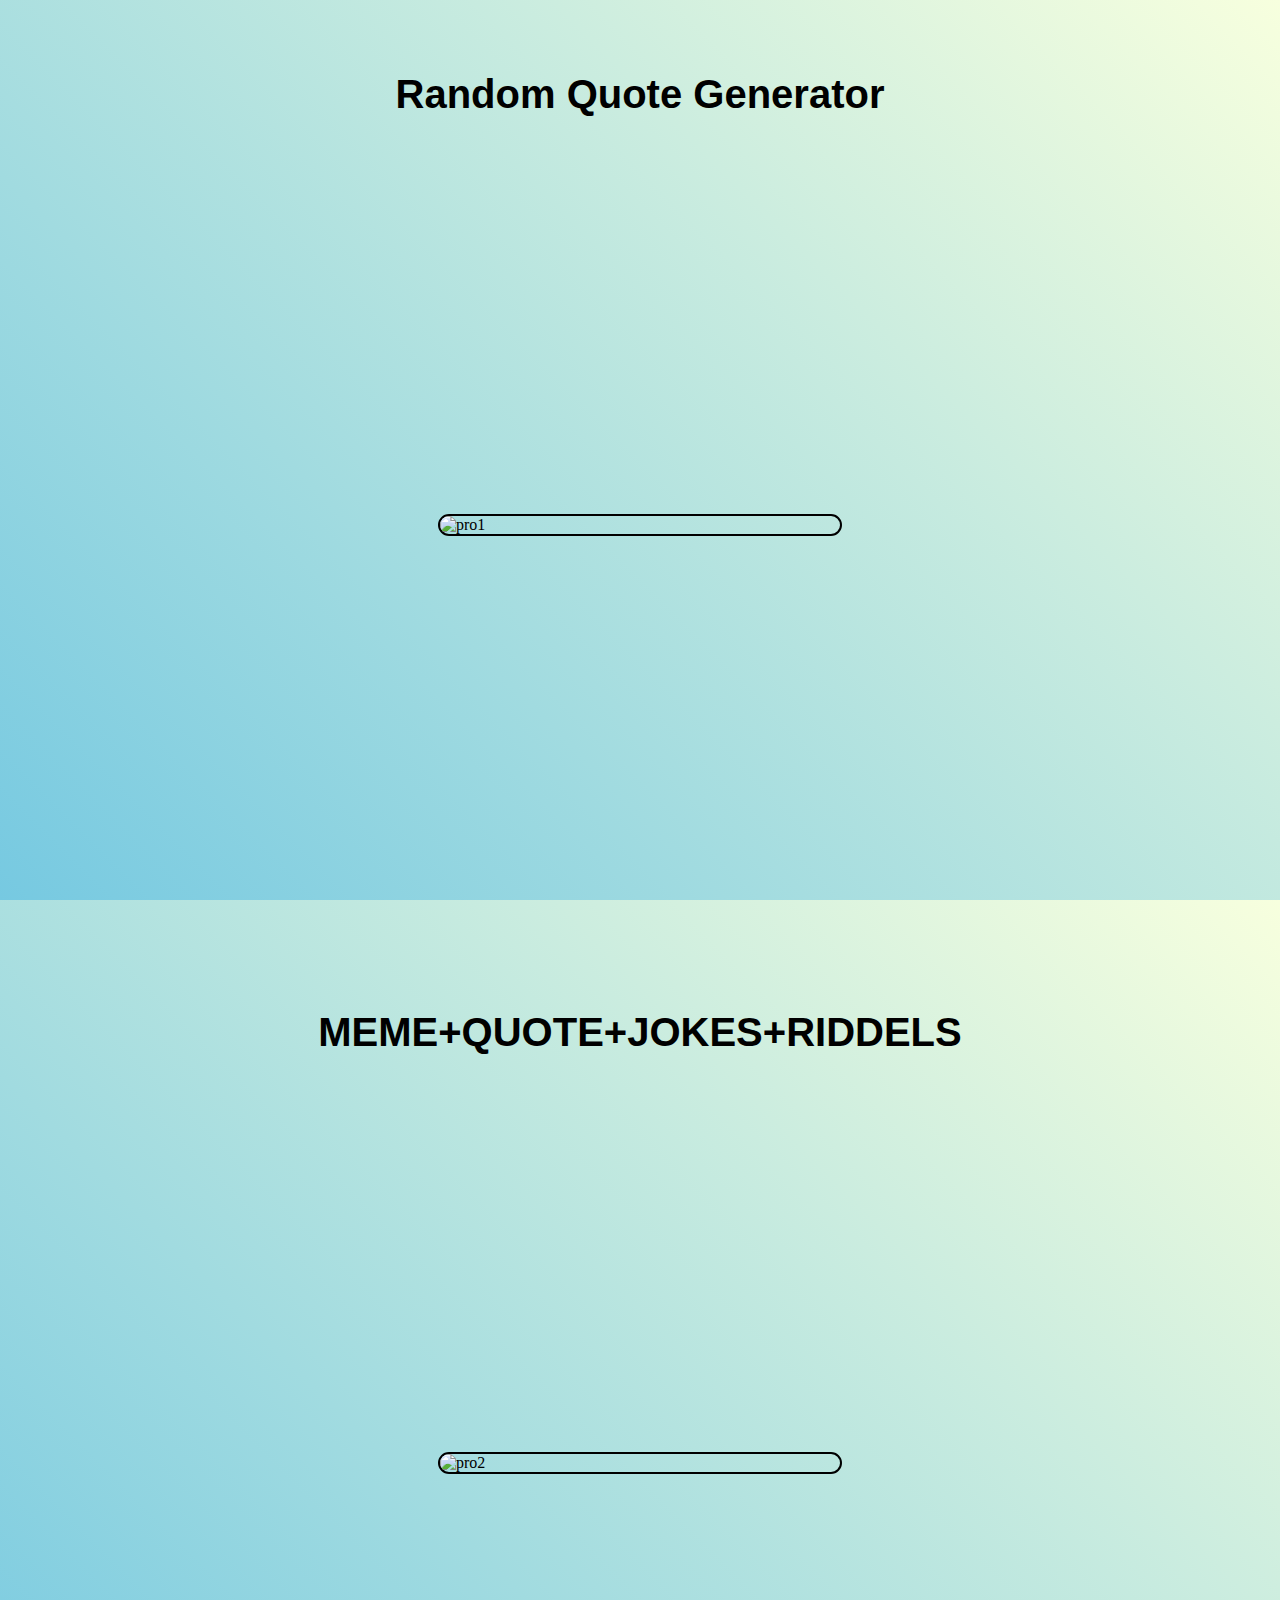
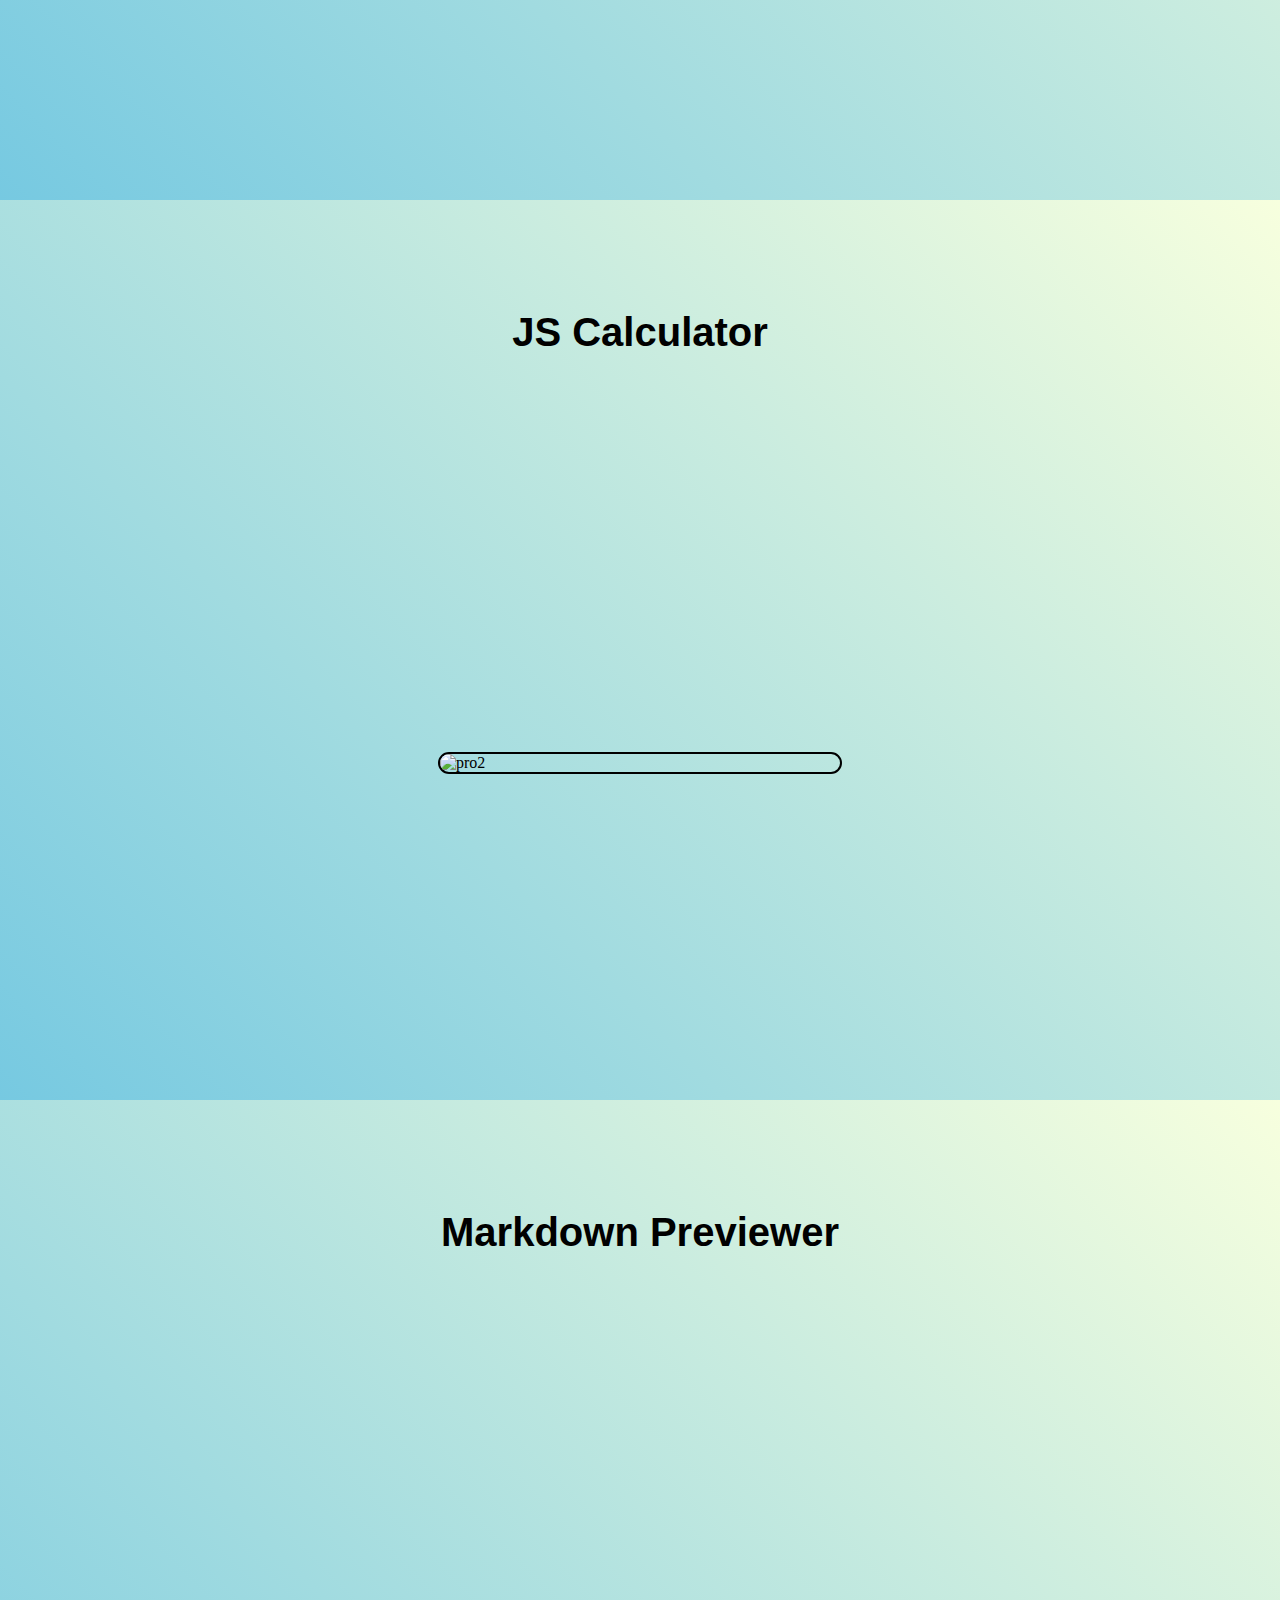
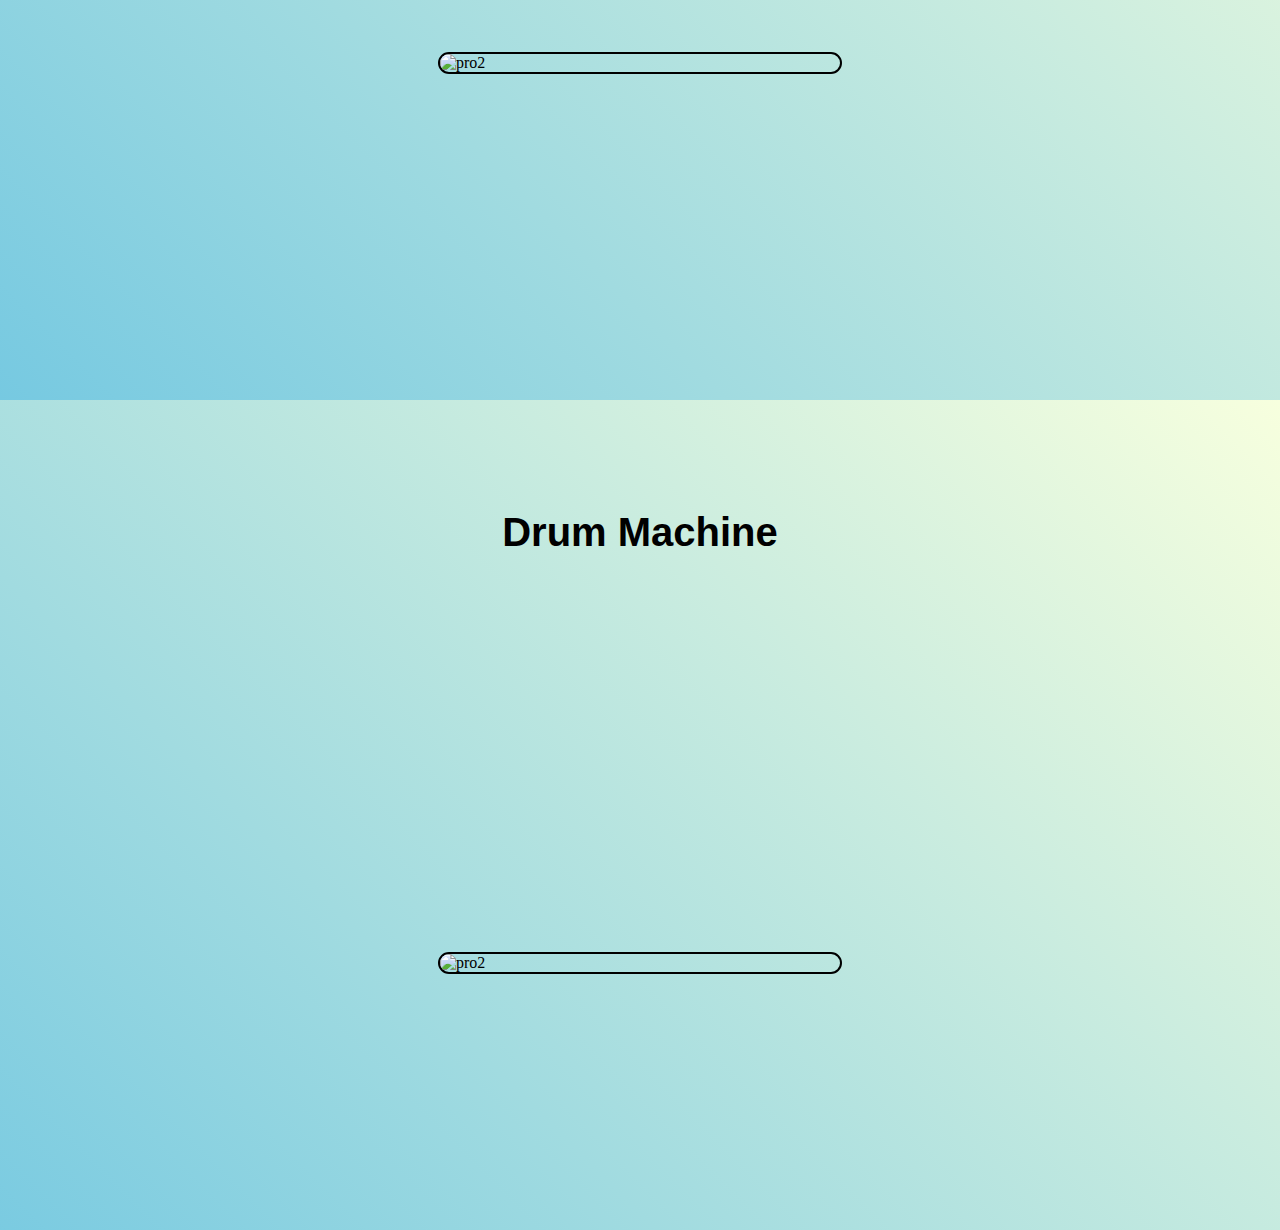
==== projects.html @ c42894fe "Add files via upload" ====
<!DOCTYPE html>
<html lang="en">
<head>
    <meta charset="UTF-8">
    <meta name="viewport" content="width=device-width, initial-scale=1.0">
    <title>Projects</title>
    <link rel="stylesheet" href="projects.css"/>
</head>
<body>
    <div class="grid-container">
        <h2>Random Quote Generator</h2>
        <div class="image-container">
            <img src="images/pro1.png" alt="pro1"/>
            <a href="https://eshwar-2410.github.io/Random_Quote_genearator/" class="click_me" target="_blank">click me</a>
        </div>
       
    </div>
    <div class="grid-container1">
        <h2>MEME+QUOTE+JOKES+RIDDELS</h2>
        <div class="image-container">
            <img src="https://tse4.mm.bing.net/th?id=OIP.fiLJJGqKignBPfiwbYz3aQHaFl&pid=Api&P=0&h=180" alt="pro2"/>
            <a href="https://eshwar-2410.github.io/Random_gen/" class="click_me" target="_blank">click me</a>
        </div>
    </div>
    <div class="grid-container2">
        <h2>JS Calculator</h2>
        <div class="image-container">
            <img src="images/calc.png" alt="pro2"/>
            <a href="https://eshwar-2410.github.io/JS_Calculator/" class="click_me" target="_blank">click me</a>
        </div>
    </div>
    <div class="grid-container3">
        <h2>Markdown Previewer</h2>
        <div class="image-container">
            <img src="images/mar.png" alt="pro2"/>
            <a href="https://eshwar-2410.github.io/MarkDown_previewer/" class="click_me" target="_blank">click me</a>
        </div>
    </div>
    <div class="grid-container4">
        <h2>Drum Machine</h2>
        <div class="image-container">
            <img src="images/drum.png" alt="pro2"/>
            <a href="https://eshwar-2410.github.io/Drum_machine/" class="click_me" target="_blank">click me</a>
        </div>
    </div>
</body>
</html>
---- projects.css ----
body, html {
    height: 100%;
    margin: 0;
    background: linear-gradient(45deg, rgb(118,201,225),rgb(247,255,222));

  }
  
  .grid-container {
    height: 100%; 
    display: grid; 
    place-items: center; 
    position: relative;
    bottom: 108px;
  }
  .grid-container1{
    height: 100%; 
    display: grid;
    place-items: center; 
    position: relative;
    bottom: 70px;
  }
  .grid-container2{
    height: 100%; 
    display: grid; 
    place-items: center; 
    position: relative;
    bottom: 70px;
  }
  .grid-container3{
    height: 100%; 
    display: grid; 
    place-items: center; 
    position: relative;
    bottom: 70px;
  }
  .grid-container4{
    height: 100%; 
    display: grid;
    place-items: center; 
    position: relative;
    bottom: 70px;
  }
  .image-container {
    width: 300px; 
    height: 200px; 
    position: relative;
    bottom: 20px; 
  }
  h2{
    font-size: 40px;
    font-family: 'Franklin Gothic Medium', 'Arial Narrow', Arial, sans-serif;
 }
  img {
    position: absolute; 
    top: 50%; 
    left: 50%; 
    transform: translate(-50%, -50%); 
 
    border: 2px solid black;
    border-radius: 20px;
    width: 400px;
    height: auto;
  }
  
  .click_me {
    position: absolute;
    bottom: 70px;
    left: 50%;
    transform: translateX(-50%);
    background-color: rgba(0, 0, 0, 0.8);
    color: #fff;
    padding: 8px 16px;
    border-radius: 4px;
    text-decoration: none;
    opacity: 0;
    transition: opacity 0.3s ease;
    cursor: pointer;
    border-radius: 20px;
    padding: 20px;
    font-size: large;
  }
.click_me:hover{
background-color: green;
box-shadow: 0 2px 4px rgba(0,0,0,20);
}
  .image-container:hover .click_me {
    opacity: 1;
  }
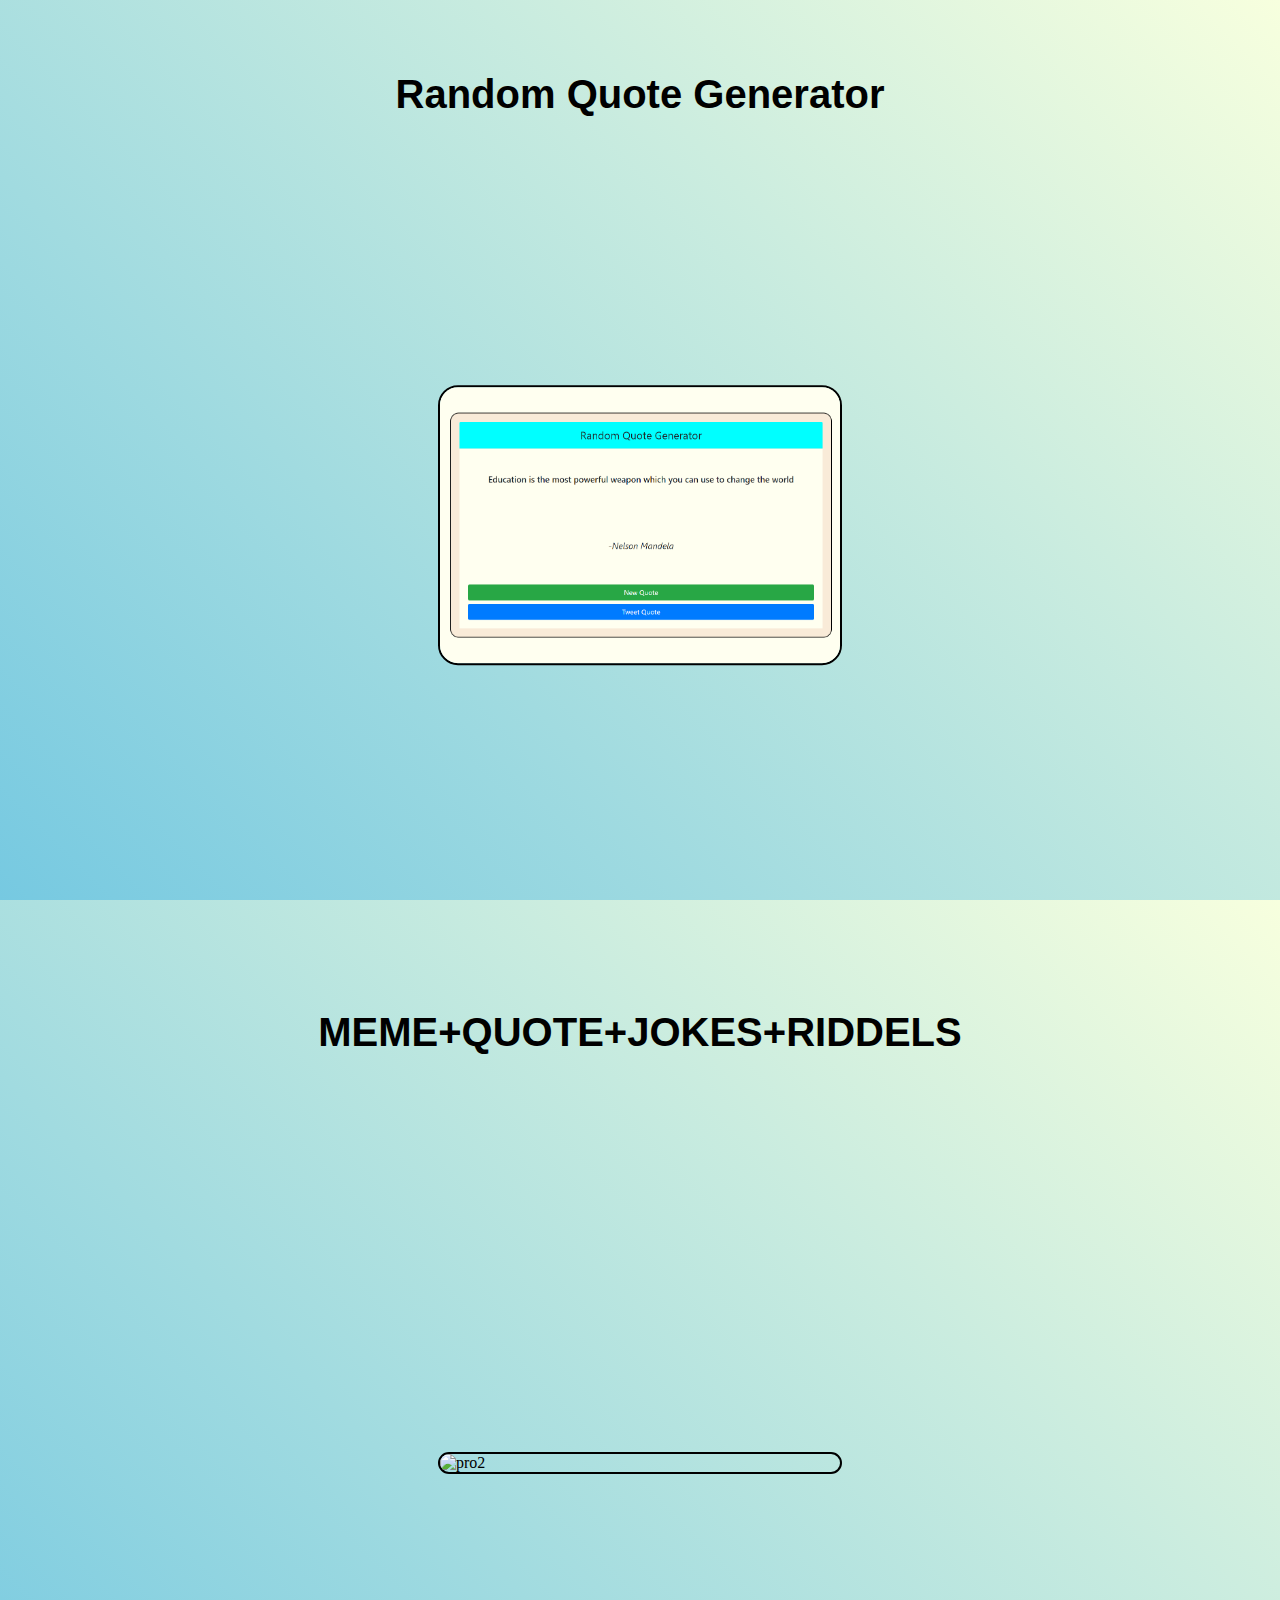
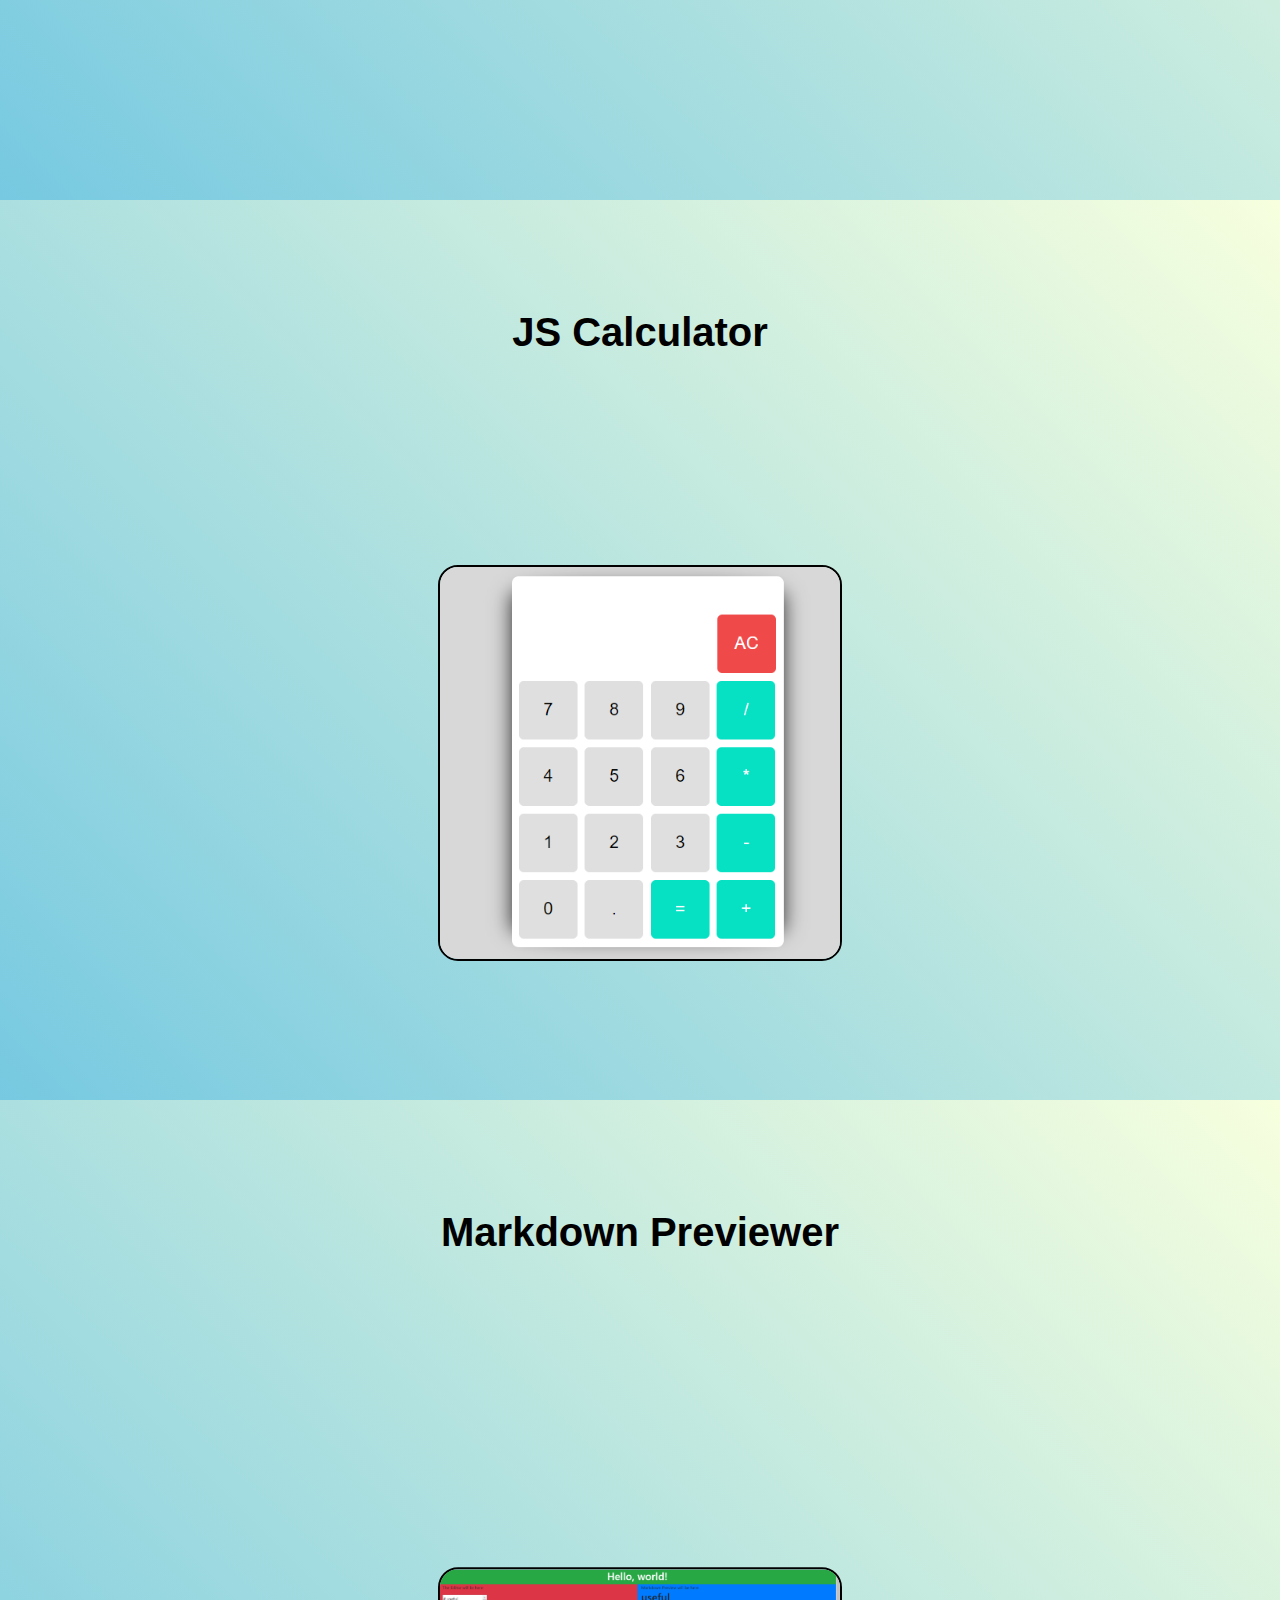
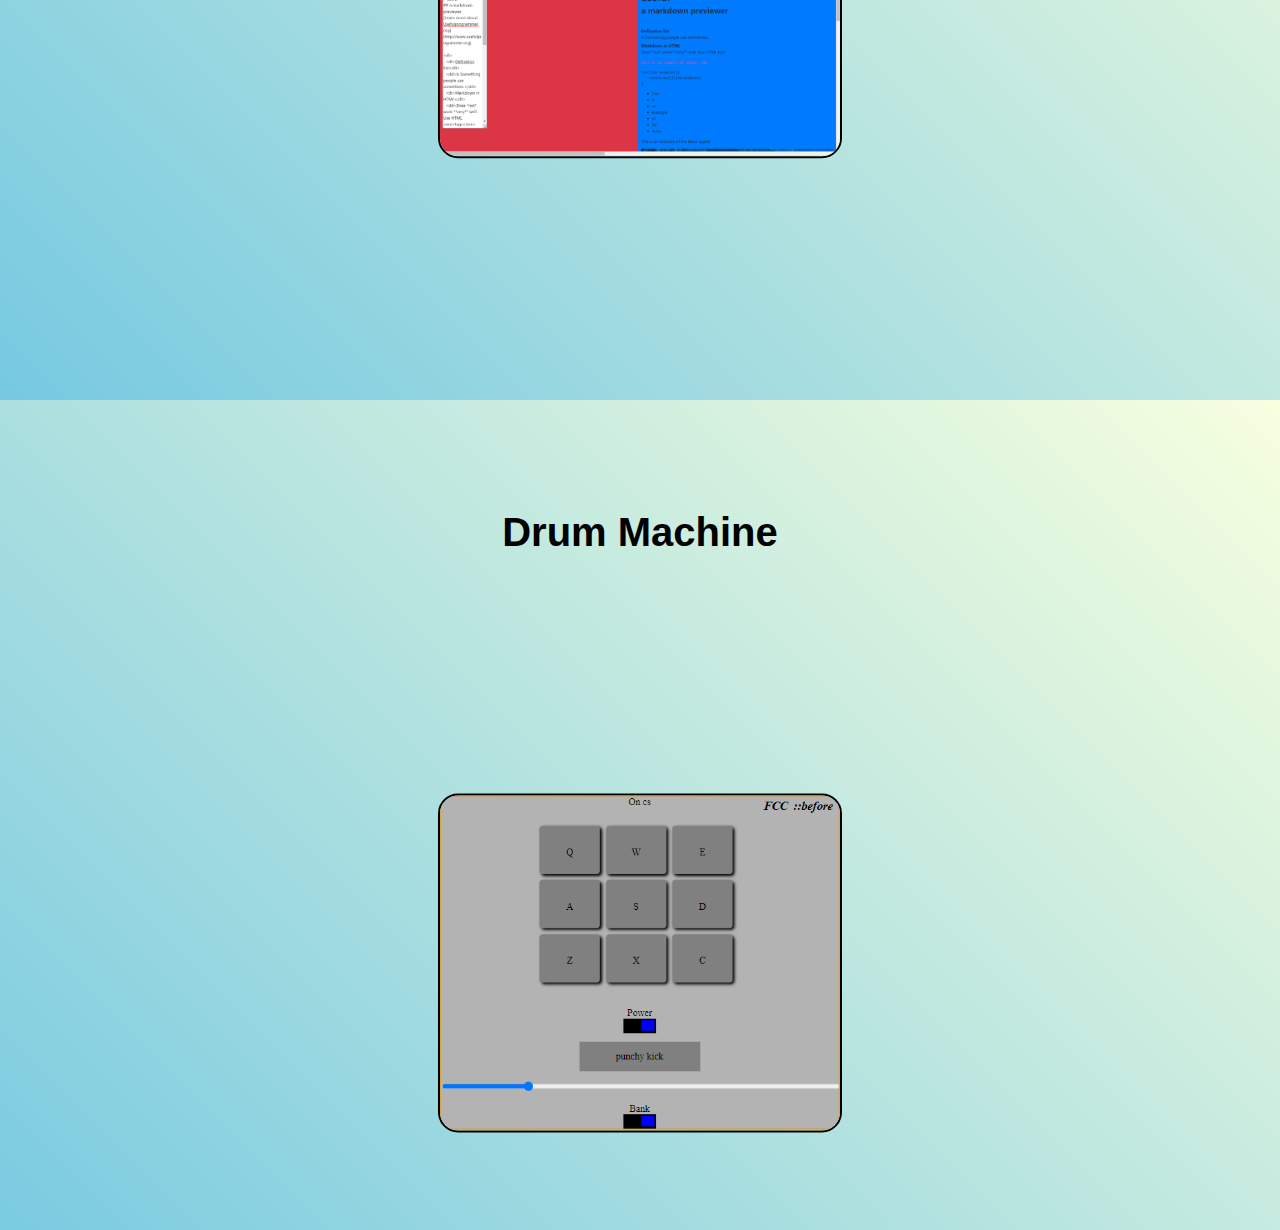
==== commit 79cd8d91: "Update projects.html" ====
--- a/projects.html
+++ b/projects.html
@@ -10,7 +10,7 @@
     <div class="grid-container">
         <h2>Random Quote Generator</h2>
         <div class="image-container">
-            <img src="images/pro1.png" alt="pro1"/>
+            <img src="pro1.png" alt="pro1"/>
             <a href="https://eshwar-2410.github.io/Random_Quote_genearator/" class="click_me" target="_blank">click me</a>
         </div>
        
@@ -25,21 +25,21 @@
     <div class="grid-container2">
         <h2>JS Calculator</h2>
         <div class="image-container">
-            <img src="images/calc.png" alt="pro2"/>
+            <img src="calc.png" alt="pro2"/>
             <a href="https://eshwar-2410.github.io/JS_Calculator/" class="click_me" target="_blank">click me</a>
         </div>
     </div>
     <div class="grid-container3">
         <h2>Markdown Previewer</h2>
         <div class="image-container">
-            <img src="images/mar.png" alt="pro2"/>
+            <img src="mar.png" alt="pro2"/>
             <a href="https://eshwar-2410.github.io/MarkDown_previewer/" class="click_me" target="_blank">click me</a>
         </div>
     </div>
     <div class="grid-container4">
         <h2>Drum Machine</h2>
         <div class="image-container">
-            <img src="images/drum.png" alt="pro2"/>
+            <img src="drum.png" alt="pro2"/>
             <a href="https://eshwar-2410.github.io/Drum_machine/" class="click_me" target="_blank">click me</a>
         </div>
     </div>
